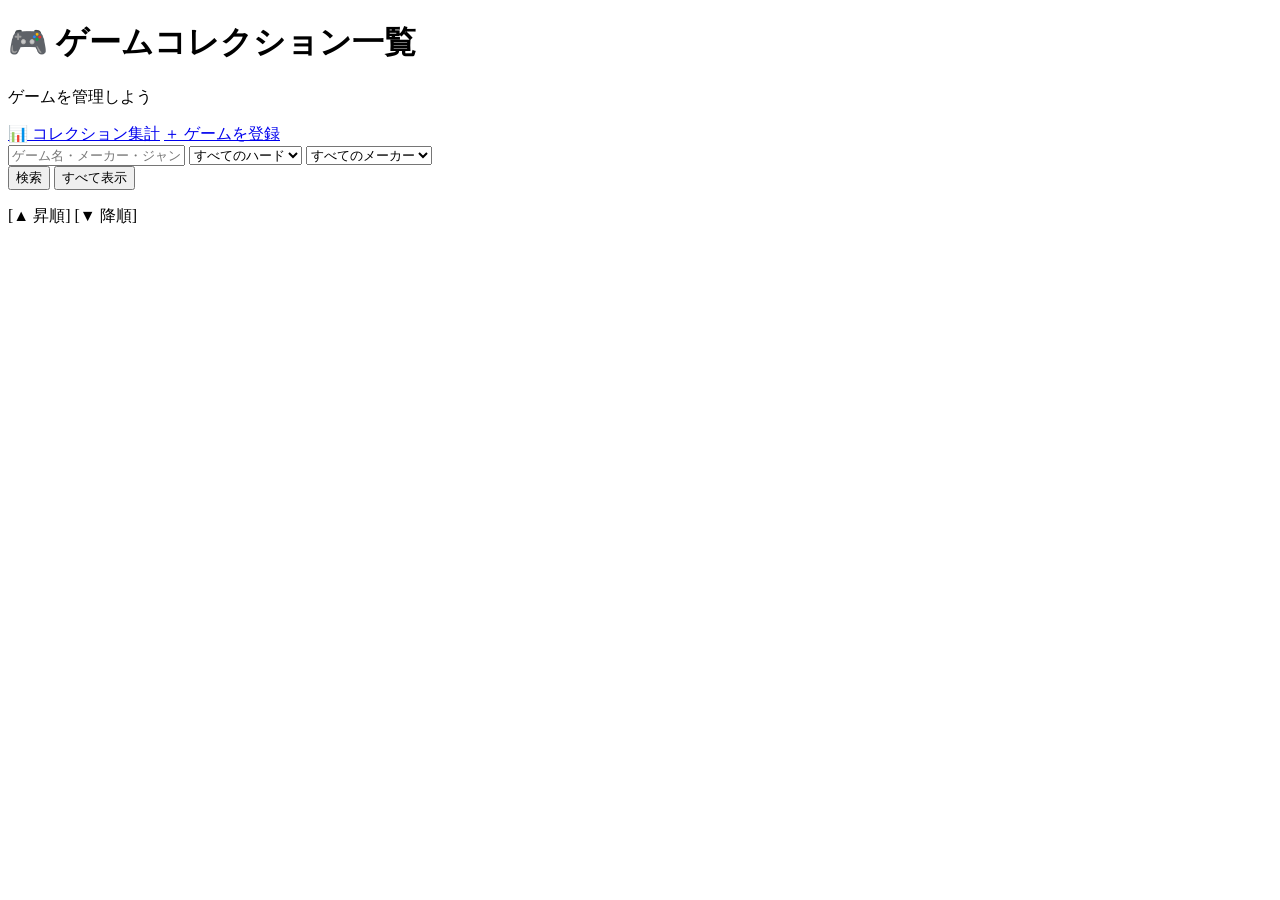
==== src/main/resources/static/index.html @ b802f2c2 "Initial commit" ====
<!DOCTYPE html>
<html lang="ja">
<head>
    <meta charset="UTF-8">
    <meta name="viewport" content="width=device-width, initial-scale=1.0">
    <title>ゲームコレクション一覧</title>
    <link rel="stylesheet" href="/css/style.css">
</head>

<body>
<header>
    <h1>🎮 ゲームコレクション一覧</h1>
    <p>ゲームを管理しよう</p>
</header>

<main>
    <div class="top-actions">
        <a class="button" href="/stats.html">📊 コレクション集計</a>
        <a class="button" href="/register.html">＋ ゲームを登録</a>
    </div>

    <section class="search-box">
        <input id="keyword" type="text"
               placeholder="ゲーム名・メーカー・ジャンルで検索">

        <select id="hardwareFilter" aria-label="ハードで絞り込み">
            <option value="">すべてのハード</option>
        </select>

        <select id="makerFilter" aria-label="メーカーで絞り込み">
            <option value="">すべてのメーカー</option>
        </select>

        <div class="search-buttons">
            <button onclick="searchGames()">検索</button>
            <button class="secondary" onclick="clearFilters()">すべて表示</button>
        </div>
    </section>

    <p id="count"></p>

    <!-- 並び替えボタン -->
    <div class="list-header">
        <div></div>
		<div class="sort-buttons">
		    <span onclick="sortGames('asc')">[▲ 昇順]</span>
		    <span onclick="sortGames('desc')">[▼ 降順]</span>
		</div>
    </div>

    <div id="game-list"></div>

</main>
<script src="/js/index.js"></script>
</body>
</html>
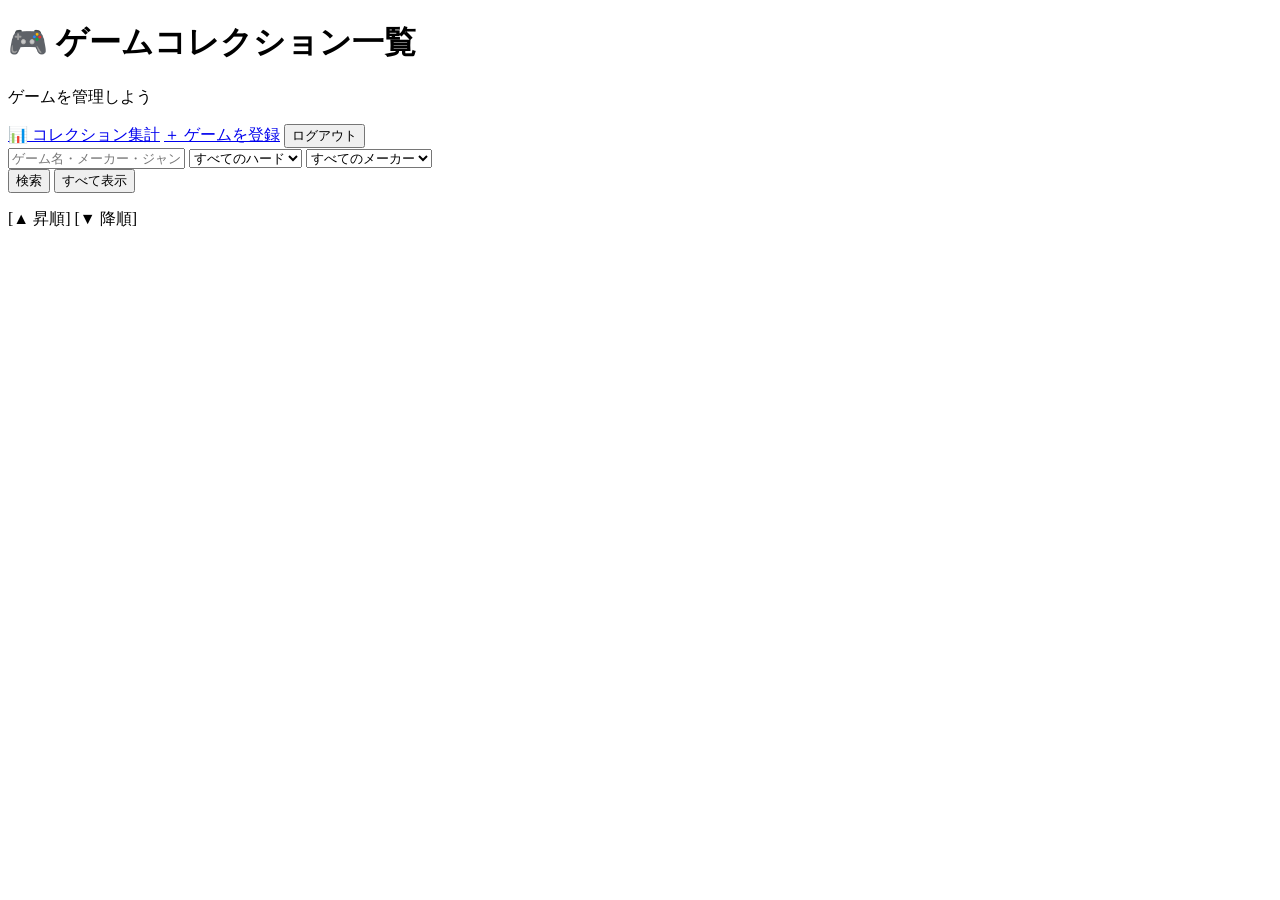
==== commit 3375575d: "login作業" ====
--- a/src/main/resources/static/index.html
+++ b/src/main/resources/static/index.html
@@ -14,10 +14,11 @@
 </header>
 
 <main>
-    <div class="top-actions">
-        <a class="button" href="/stats.html">📊 コレクション集計</a>
-        <a class="button" href="/register.html">＋ ゲームを登録</a>
-    </div>
+	<div class="top-actions">
+	    <a class="button" href="/stats.html">📊 コレクション集計</a>
+	    <a class="button" href="/register.html">＋ ゲームを登録</a>
+	    <button type="button" class="button" onclick="logout()">ログアウト</button>
+	</div>
 
     <section class="search-box">
         <input id="keyword" type="text"
